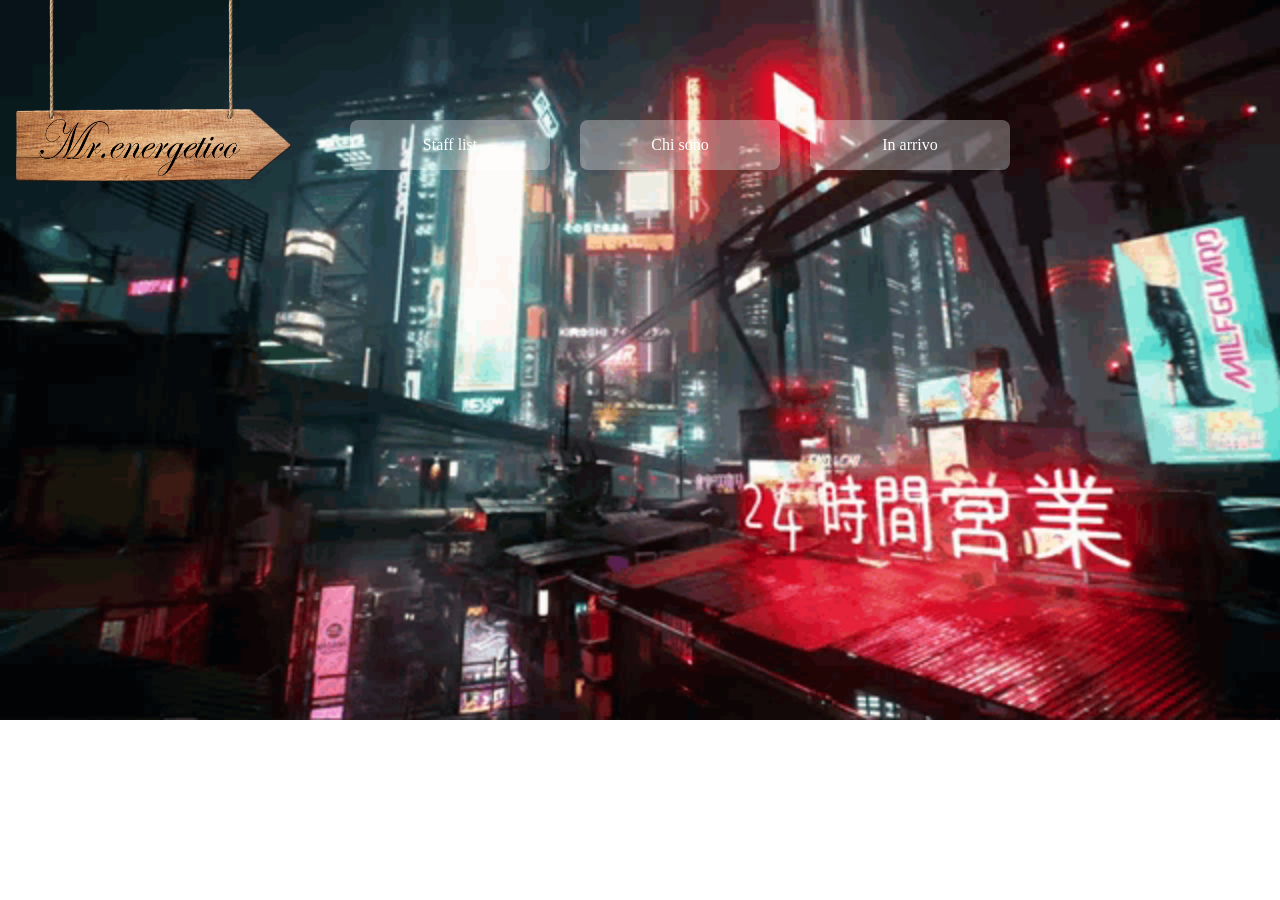
==== index.html @ 01c93dca "1.1" ====
<!DOCTYPE html>
<html lang="en">
<head>
    <meta charset="UTF-8">
    <meta http-equiv="X-UA-Compatible" content="IE=edge">
    <meta name="viewport" content="width=device-width, initial-scale=1.0">
    <link rel="stylesheet" href="./css/home.css">
    <title>Mr.energetico</title>
</head>
<body>
<section class="my-name">    
    <img src="./img/cartello/cartello_preview_rev_1.png" alt="cartello" class="cartello">

</section>
<div id="button1" onclick="document.location='./pagine/staffList.html'">Staff list</div>
<div id="button2" onclick="document.location='./pagine/chiSono.html'">Chi sono</div>
<div id="button3">In arrivo</div>

</body>
</html>
---- css/home.css ----
* {
    padding: 0;
    margin: 0;
    font-family: 'Itim', cursive;
}
body {
	background-image: url("../img/sfondi/sfondo1.gif");
 	background-repeat:no-repeat;
	background-size:cover;
} 
.cartello{
    height: 200px;
    width: 300px;
}

#button1 {
    background-color: rgba(255,255,255,0.3);
    color: white;
    width: 200px;
    height: 50px;
    padding: 400px, 400px;
    top: 120px;
    left: 350px;
    position:absolute;
    cursor: pointer;
    align-items: center;
    text-align: center;
    display: flex;
    justify-content: center;
    justify-items: center;
    border-radius: 8px;
}
#button1:hover {
    transform: scale(1.2);
    background-color: rgba(255,255,255,0.3);
}
#button1:active {
    transform: scale(1.1);
    background-color: rgba(255,255,255,0.3);
}

#button2 {
    background-color: rgba(255,255,255,0.3);
    color: white;
    width: 200px;
    height: 50px;
    padding: 400px, 400px;
    top: 120px;
    left: 580px;
    position:absolute;
    cursor: pointer;
    align-items: center;
    text-align: center;
    display: flex;
    justify-content: center;
    justify-items: center;
    border-radius: 8px;
}
#button2:hover {
    transform: scale(1.2);
    background-color: rgba(255,255,255,0.3);
}
#button2:active {
    transform: scale(1.1);
    background-color: rgba(255,255,255,0.3);
}

#button3 {
    background-color: rgba(255,255,255,0.3);
    color: white;
    width: 200px;
    height: 50px;
    padding: 400px, 400px;
    top: 120px;
    left: 810px;
    position:absolute;
    cursor: pointer;
    align-items: center;
    text-align: center;
    display: flex;
    justify-content: center;
    justify-items: center;
    border-radius: 8px;
}
#button3:hover {
    transform: scale(1.2);
    background-color: rgba(255,255,255,0.3);
}
#button3:active {
    transform: scale(1.1);
    background-color: rgba(255,255,255,0.3);
}
.typewrite {
    padding-bottom: 2%;
    display: block;
    align-items: center;
    text-align: left;
    font-size: 50px;
    color: #9e9d9d;
    font-weight: 900;
    text-transform: uppercase;
}
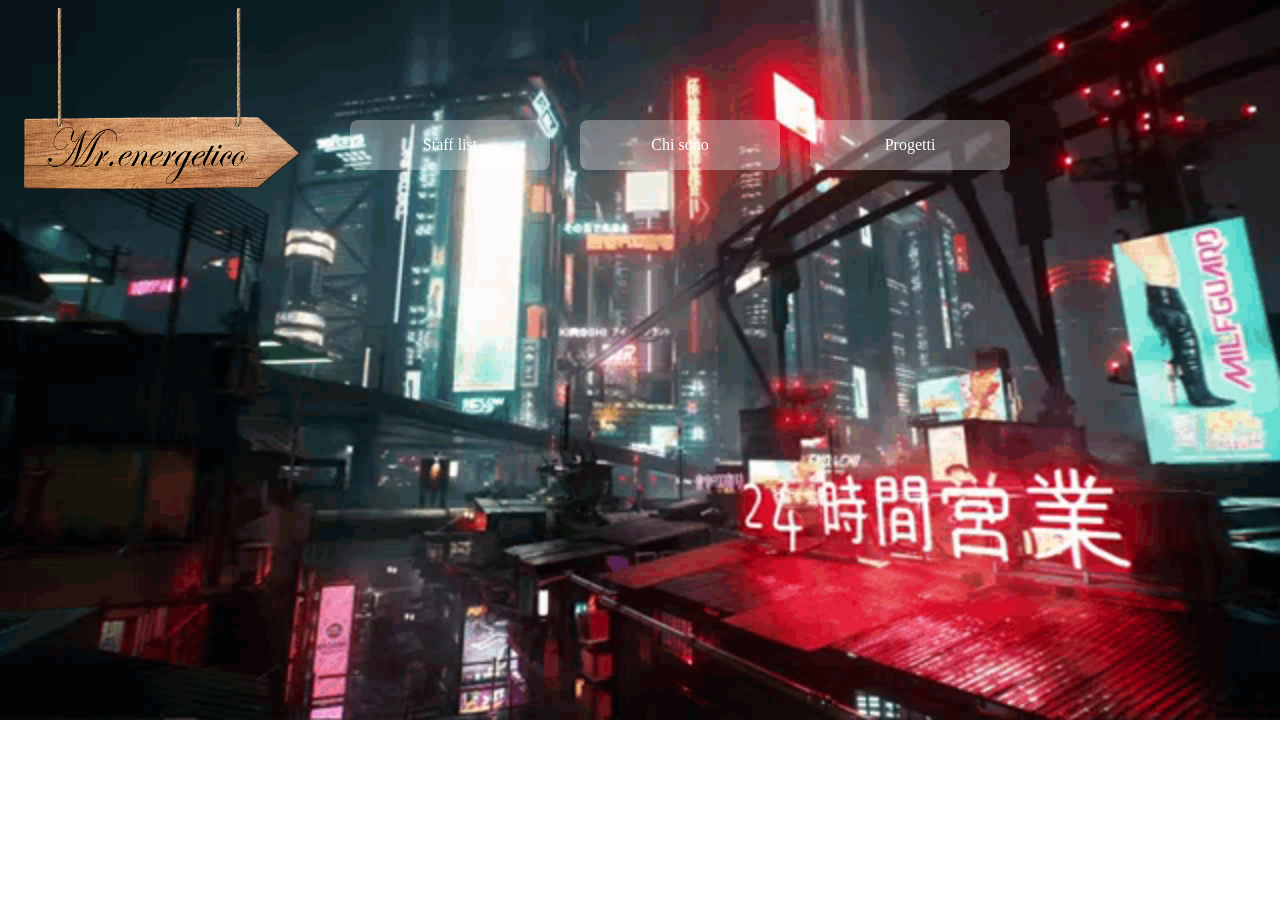
==== commit 8ca0b517: "1.4 Aggiunti i **PROGETTI**" ====
--- a/index.html
+++ b/index.html
@@ -14,7 +14,7 @@
 </section>
 <div id="button1" onclick="document.location='./pagine/staffList.html'">Staff list</div>
 <div id="button2" onclick="document.location='./pagine/chiSono.html'">Chi sono</div>
-<div id="button3">In arrivo</div>
+<div id="button3" onclick="document.location='./pagine/Progetti.html'">Progetti</div>
 
 </body>
 </html>
--- a/css/home.css
+++ b/css/home.css
@@ -1,8 +1,3 @@
-* {
-    padding: 0;
-    margin: 0;
-    font-family: 'Itim', cursive;
-}
 body {
 	background-image: url("../img/sfondi/sfondo1.gif");
  	background-repeat:no-repeat;
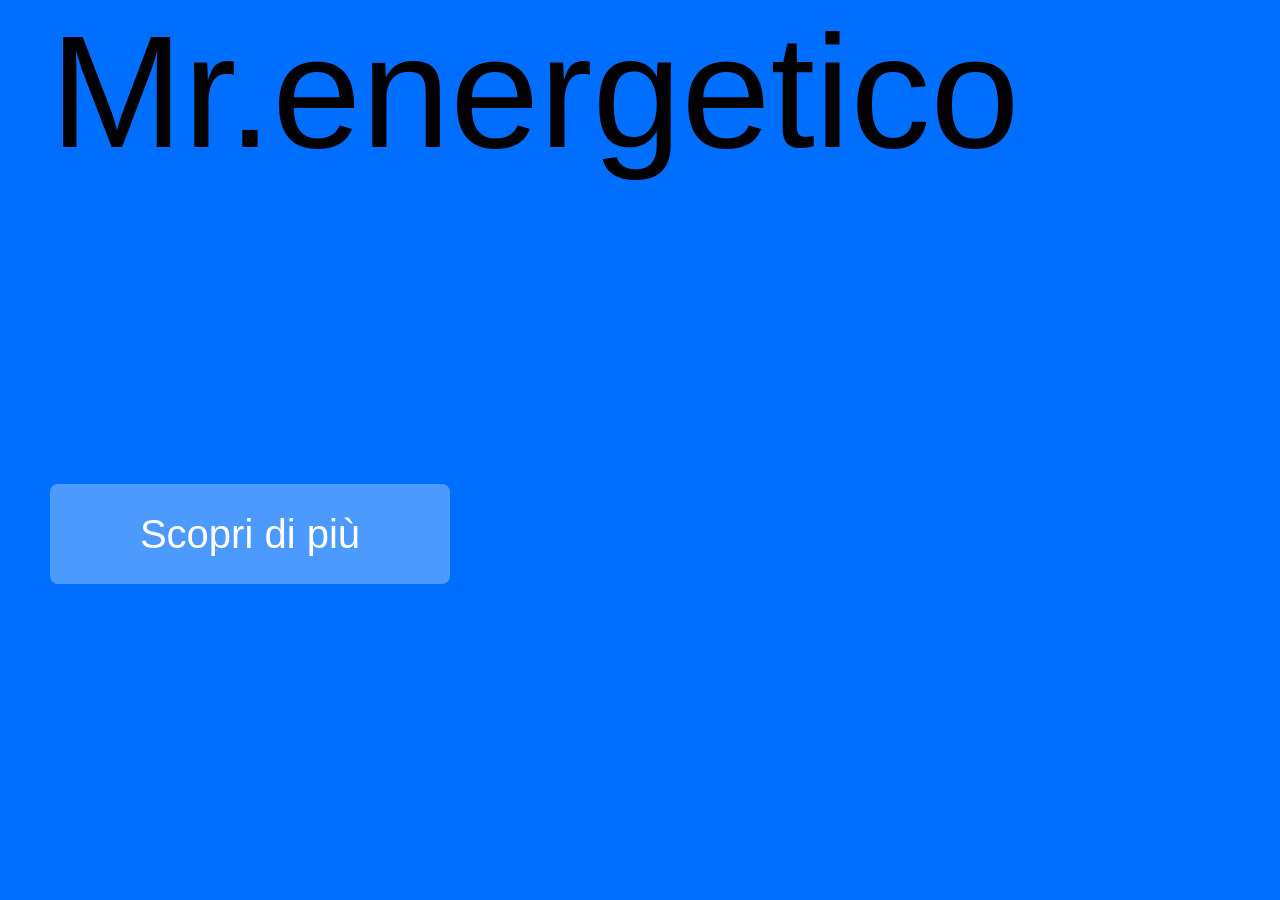
==== commit f4f26314: "Change all" ====
--- a/index.html
+++ b/index.html
@@ -4,17 +4,12 @@
     <meta charset="UTF-8">
     <meta http-equiv="X-UA-Compatible" content="IE=edge">
     <meta name="viewport" content="width=device-width, initial-scale=1.0">
-    <link rel="stylesheet" href="./css/home.css">
+    <link rel="stylesheet" type="text/css" href="./css/style.css">
+    <link rel="icon" href="./img/folder.png" type="image/png">
     <title>Mr.energetico</title>
 </head>
 <body>
-<section class="my-name">    
-    <img src="./img/cartello/cartello_preview_rev_1.png" alt="cartello" class="cartello">
-
-</section>
-<div id="button1" onclick="document.location='./pagine/staffList.html'">Staff list</div>
-<div id="button2" onclick="document.location='./pagine/chiSono.html'">Chi sono</div>
-<div id="button3" onclick="document.location='./pagine/Progetti.html'">Progetti</div>
-
+<div class="title" style="margin-left: 50px;">Mr.energetico</div>
+<div id="button1" style="margin-left: 50px; margin-top: 300px;" onclick="document.location='./page/home.html'">Scopri di più</div>
 </body>
 </html>
--- a/css/style.css
+++ b/css/style.css
@@ -0,0 +1,37 @@
+* {
+    padding: 0;
+    margin: 0;
+}
+body{
+    background-color: rgb(0, 110, 255);
+}
+.title {
+    color: black;
+    font-family: 'Roboto', sans-serif;
+    font-size: 1000%;
+}
+
+#button1 {
+    background-color: rgba(255,255,255,0.3);
+    color: white;
+    width: 400px;
+    height: 100px;
+    position:absolute;
+    cursor: pointer;
+    align-items: center;
+    text-align: center;
+    display: flex;
+    justify-content: center;
+    justify-items: center;
+    border-radius: 8px;
+    font-family: 'Roboto', sans-serif;
+    font-size: 40px;
+}
+#button1:hover {
+    transform: scale(1.2);
+    background-color: rgba(255,255,255,0.3);
+}
+#button1:active {
+    transform: scale(1.1);
+    background-color: rgba(255,255,255,0.3);
+}
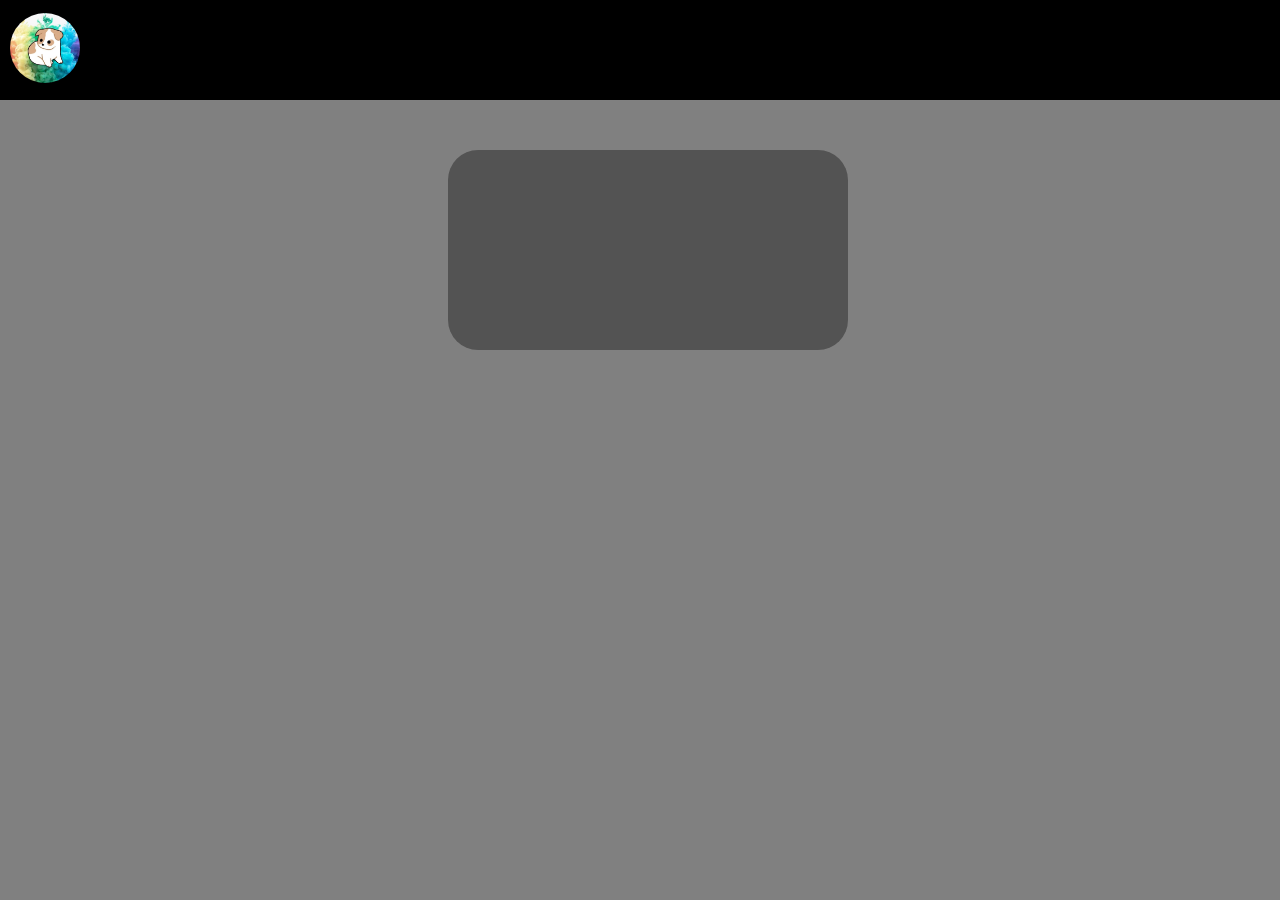
==== commit 9a1e0d46: "New site (Alpha)" ====
--- a/index.html
+++ b/index.html
@@ -4,12 +4,15 @@
     <meta charset="UTF-8">
     <meta http-equiv="X-UA-Compatible" content="IE=edge">
     <meta name="viewport" content="width=device-width, initial-scale=1.0">
-    <link rel="stylesheet" type="text/css" href="./css/style.css">
-    <link rel="icon" href="./img/folder.png" type="image/png">
-    <title>Mr.energetico</title>
+    <link type="text/css" rel="stylesheet" href="./src/css/style.css">
+    <script src="./src/scripts/script.js"></script>
+    <title>Document</title>
 </head>
 <body>
-<div class="title" style="margin-left: 50px;">Mr.energetico</div>
-<div id="button1" style="margin-left: 50px; margin-top: 300px;" onclick="document.location='./page/home.html'">Scopri di più</div>
+<div class="navbar">
+    <img src="normale.jpg" alt="profilo" style="border-radius: 50%; margin-top: 13px; margin-left: 10px;" height="70%" onclick="openSite('https:/\\/discord.com/channels/@me/932040251789148180')"></img>
+    <div class="name">Mr.energetico   .</div>
+</div>
+<div class="section"></div>
 </body>
 </html>
--- a/src/css/style.css
+++ b/src/css/style.css
@@ -0,0 +1,38 @@
+* {
+    background-color: gray;
+    padding: 0px;
+    margin: 0px;
+}
+
+.navbar{
+background-color: black;
+height: 100px;
+display: flex;
+padding: 0px;
+}
+
+.name{
+    font-family: 'Roboto', sans-serif;
+    background-color: black;
+    font-size: 60px;
+    margin-top: 13px ;
+    padding-left: 50px;
+    animation: colorname 5s infinite;
+}
+
+@keyframes colorname {
+    0% {color: rgb(51,153,255)}
+    25% {color: rgb(143,206,0)}
+    50% {color: rgb(255,165,0)}
+    90%{color: rgb(106,50,159)}
+    100% {color: rgb(51,153,255)}
+}
+
+.section{
+    height: 200px;
+    width: 400px;
+    background-color: rgb(83, 83, 83);
+    margin-top: 50px;
+    margin-left: 35%;
+    border-radius: 30px;
+}
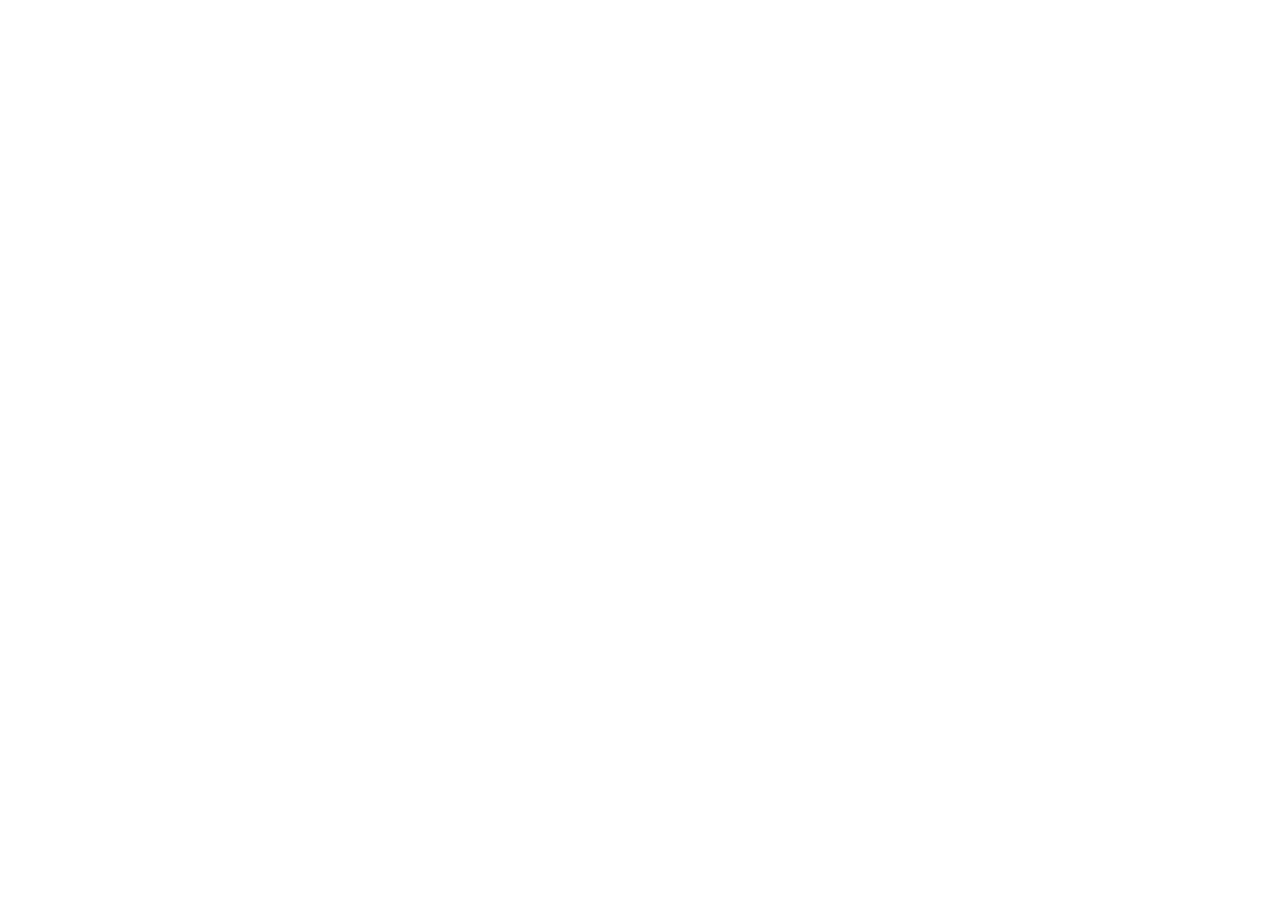
==== commit 88e6ec55: "test" ====
--- a/index.html
+++ b/index.html
@@ -4,15 +4,14 @@
     <meta charset="UTF-8">
     <meta http-equiv="X-UA-Compatible" content="IE=edge">
     <meta name="viewport" content="width=device-width, initial-scale=1.0">
-    <link type="text/css" rel="stylesheet" href="./src/css/style.css">
-    <script src="./src/scripts/script.js"></script>
     <title>Document</title>
 </head>
 <body>
-<div class="navbar">
-    <img src="normale.jpg" alt="profilo" style="border-radius: 50%; margin-top: 13px; margin-left: 10px;" height="70%" onclick="openSite('https:/\\/discord.com/channels/@me/932040251789148180')"></img>
-    <div class="name">Mr.energetico   .</div>
-</div>
-<div class="section"></div>
+    <script src="https://cdn.jsdelivr.net/npm/@widgetbot/crate@3" async defer style="width: max-content, height : max-content">
+        new Crate({
+          server: '1037641292261376050',
+          channel: '1037675999543951430',
+        })
+      </script>
 </body>
 </html>
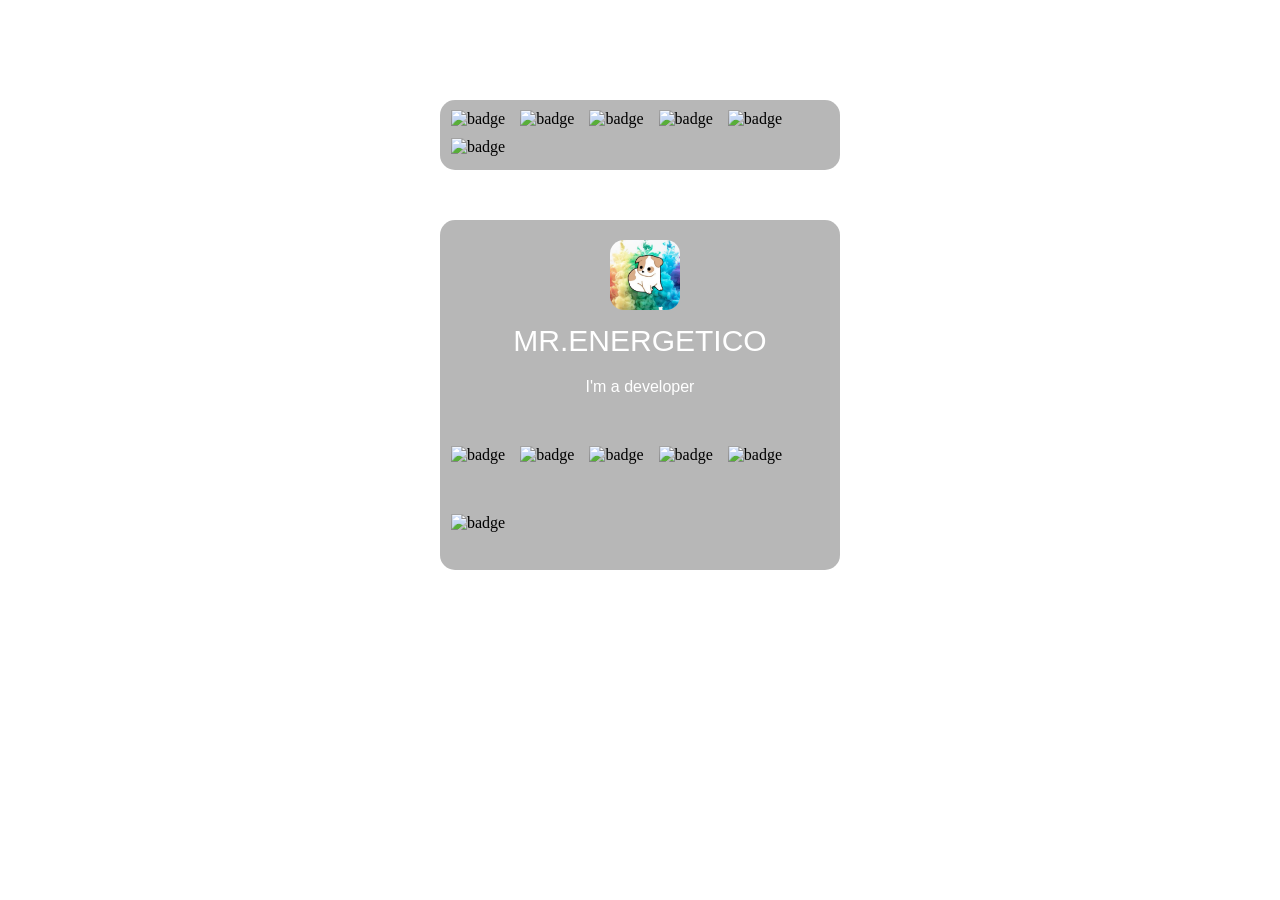
==== commit 5eeef84d: "Add files via upload" ====
--- a/index.html
+++ b/index.html
@@ -1,17 +1,44 @@
-<!DOCTYPE html>
-<html lang="en">
-<head>
-    <meta charset="UTF-8">
-    <meta http-equiv="X-UA-Compatible" content="IE=edge">
-    <meta name="viewport" content="width=device-width, initial-scale=1.0">
-    <title>Document</title>
-</head>
-<body>
-    <script src="https://cdn.jsdelivr.net/npm/@widgetbot/crate@3" async defer style="width: max-content, height : max-content">
-        new Crate({
-          server: '1037641292261376050',
-          channel: '1037675999543951430',
-        })
-      </script>
-</body>
+<!DOCTYPE html>
+<html lang="en">
+<head>
+    <meta charset="UTF-8">
+    <meta name="viewport" content="width=device-width, initial-scale=1.0">
+    <link rel="stylesheet" href="./style.css">
+    <script src="./script.js"></script>
+    <title>MR.ENERGETICO</title>
+</head>
+<body>
+        <div class="boxBadge">
+            <img src="./badge/badge1.png" alt="badge" class="badge" >
+            <img src="./badge/badge2.png" alt="badge" class="badge" >
+            <img src="./badge/badge3.png" alt="badge" class="badge" >
+            <img src="./badge/badge4.png" alt="badge" class="badge" >
+            <img src="./badge/badge5.png" alt="badge" class="badge" >
+            <img src="./badge/badge6.png" alt="badge" class="badge" >
+
+        </div>
+
+
+        <div class="boxProfile">
+            <img src="./logo.png" alt="me" id="image">
+
+            <div class="userName">MR.ENERGETICO</div>
+
+            <div class="userDescription">I'm a developer</div>
+            
+            
+            <img src="./logo/pizza.png" alt="badge" id="link"  onclick="openWebSite('https:/\\/top.gg/bot/1136771467573469235')">
+            
+            <img src="./logo/git.png" alt="badge" id="link"  onclick="openWebSite('https:/\\/github.com/MrEnergetico')">
+
+            <img src="./logo/git.png" alt="badge" id="link"  onclick="openWebSite('https:\/\/www.google.com')">
+
+            <img src="./logo/tv.png" alt="badge" id="link"  onclick="openWebSite('https:\/\/www.google.com')">
+
+            <img src="./logo/ex.png" alt="badge" id="link"  onclick="openWebSite('https:\/\/www.google.com')">
+
+            <img src="./logo/ex.png" alt="badge" id="link"  onclick="openWebSite('https:\/\/www.google.com')"> 
+
+        </div>
+</body>
 </html>
--- a/style.css
+++ b/style.css
@@ -0,0 +1,282 @@
+/* Stili per schermi più piccoli, come i dispositivi mobili */
+@media only screen and (max-width: 600px) {
+    * {
+        margin: 0;
+        padding: 0;
+    }
+    
+    body {
+        background-image: url("https://assetsio.gnwcdn.com/digitalfoundry-2020-cyberpunk-2077-high-end-pc-tech-analysis-1607620712399.jpg?width=1200&height=1200&fit=bounds&quality=70&format=jpg&auto=webp");
+        background-repeat: no-repeat;
+        background-size: cover;
+        background-attachment: fixed;
+    }
+    
+    .boxBadge  {
+        width: 320px;
+        height: 50px;
+        background-color: rgba(17, 17, 17, 0.3);
+        backdrop-filter: blur(10px);
+        margin-top: 50px;
+        margin-left: calc(50% - 160px);
+        border-radius: 15px;
+        opacity: 1;
+    }
+    
+    .badge{
+        width: 30px;
+        height: 30px;
+        margin-top: 10px;
+        margin-left: 16px;
+    }
+    
+    .boxProfile {
+        width: 320px;
+        height: 350px;
+        background-color: rgba(17, 17, 17, 0.3);
+        backdrop-filter: blur(10px);
+        margin-top: 30px;
+        margin-left: calc(50% - 160px);
+        border-radius: 15px;
+        opacity: 1;
+        
+    }
+    
+    #image {
+        width: 70px;
+        height: 70px;
+        border-radius: 20%;
+        margin-top: 20px;
+        margin-left: 120px;
+    }
+    
+    #image:hover{
+        transition: all 3s ;
+        border-radius: 100%;
+    }
+    
+    .userName{
+        font-size: 20px;
+        color: white;
+        margin-top: 20px;
+        margin-left: 10px;
+        margin-right: 10px;
+        text-align: center;
+        font-family: "Roboto", sans-serif;
+        font-weight: 100;
+        font-style: normal;
+        position: static;
+    }
+    
+    .userDescription {
+        color: white;
+        margin-top: 20px;
+        margin-left: 10px;
+        margin-right: 10px;
+        font-family: "Roboto", sans-serif;
+        text-align: center;
+        font-weight: 70;
+        font-style: normal;
+        position: static;
+    }
+    
+    #link {
+        width: 30px;
+        height: 30px;
+        margin-top: 50px;
+        margin-left: 16px;
+    }
+    
+    #link:hover {
+        transform: scale(1.2);
+    }
+  }
+  
+  
+  /* Stili per schermi di dimensioni medie, come i tablet */
+  @media only screen and (min-width: 601px) and (max-width: 1024px) {
+    * {
+        margin: 0;
+        padding: 0;
+    }
+    
+    body {
+        background-image: url("https://assetsio.gnwcdn.com/digitalfoundry-2020-cyberpunk-2077-high-end-pc-tech-analysis-1607620712399.jpg?width=1200&height=1200&fit=bounds&quality=70&format=jpg&auto=webp");
+        background-repeat: no-repeat;
+        background-size: cover;
+        background-attachment: fixed;
+    }
+    
+    .boxBadge  {
+        width: 400px;
+        height: 70px;
+        background-color: rgba(17, 17, 17, 0.3);
+        backdrop-filter: blur(10px);
+        margin-top: 50px;
+        margin-left: calc(50% - 200px);
+        border-radius: 15px;
+        opacity: 1;
+    }
+    
+    .badge{
+        width: 50px;
+        height: 50px;
+        margin-top: 10px;
+        margin-left: 11px;
+    }
+    
+    .boxProfile {
+        width: 400px;
+        height: 350px;
+        background-color: rgba(17, 17, 17, 0.3);
+        backdrop-filter: blur(10px);
+        margin-top: 30px;
+        margin-left: calc(50% - 200px);
+        border-radius: 15px;
+        opacity: 1;
+        
+    }
+    
+    #image {
+        width: 70px;
+        height: 70px;
+        border-radius: 20%;
+        margin-top: 20px;
+        margin-left: 160px;
+    }
+    
+    #image:hover{
+        transition: all 3s ;
+        border-radius: 100%;
+    }
+    
+    .userName{
+        font-size: 20px;
+        color: white;
+        margin-top: 20px;
+        margin-left: 10px;
+        margin-right: 10px;
+        text-align: center;
+        font-family: "Roboto", sans-serif;
+        font-weight: 100;
+        font-style: normal;
+        position: static;
+    }
+    
+    .userDescription {
+        color: white;
+        margin-top: 20px;
+        margin-left: 10px;
+        margin-right: 10px;
+        font-family: "Roboto", sans-serif;
+        text-align: center;
+        font-weight: 70;
+        font-style: normal;
+        position: static;
+    }
+    
+    #link {
+        width: 50px;
+        height: 50px;
+        margin-top: 50px;
+        margin-left: 11px;
+    }
+    
+    #link:hover {
+        transform: scale(1.2);
+    }
+  }
+  
+  @media only screen and (min-width: 1025px) {
+    * {
+        margin: 0;
+        padding: 0;
+    }
+    
+    body {
+        background-image: url("https://assetsio.gnwcdn.com/digitalfoundry-2020-cyberpunk-2077-high-end-pc-tech-analysis-1607620712399.jpg?width=1200&height=1200&fit=bounds&quality=70&format=jpg&auto=webp");
+        background-repeat: no-repeat;
+        background-size: cover;
+        background-attachment: fixed;
+    }
+    
+    .boxBadge  {
+        width: 400px;
+        height: 70px;
+        background-color: rgba(17, 17, 17, 0.3);
+        backdrop-filter: blur(10px);
+        margin-top: 100px;
+        margin-left: calc(50% - 200px);
+        border-radius: 15px;
+        opacity: 1;
+    }
+    
+    .badge{
+        width: 50px;
+        height: 50px;
+        margin-top: 10px;
+        margin-left: 11px;
+    }
+    
+    .boxProfile {
+        width: 400px;
+        height: 350px;
+        background-color: rgba(17, 17, 17, 0.3);
+        backdrop-filter: blur(10px);
+        margin-top: 50px;
+        margin-left: calc(50% - 200px);
+        border-radius: 15px;
+        opacity: 1;
+        
+    }
+    
+    #image {
+        width: 70px;
+        height: 70px;
+        border-radius: 20%;
+        margin-top: 20px;
+        margin-left: 170px;
+    }
+    
+    #image:hover{
+        transition: all 3s ;
+        border-radius: 100%;
+    }
+    
+    .userName{
+        font-size: 30px;
+        color: white;
+        margin-top: 10px;
+        margin-left: 10px;
+        margin-right: 10px;
+        text-align: center;
+        font-family: "Roboto", sans-serif;
+        font-weight: 100;
+        font-style: normal;
+        position: static;
+    }
+    
+    .userDescription {
+        color: white;
+        margin-top: 20px;
+        margin-left: 10px;
+        margin-right: 10px;
+        font-family: "Roboto", sans-serif;
+        text-align: center;
+        font-weight: 70;
+        font-style: normal;
+        position: static;
+    }
+    
+    #link {
+        width: 50px;
+        height: 50px;
+        margin-top: 50px;
+        margin-left: 11px;
+    }
+    
+    #link:hover {
+        transform: scale(1.2);
+    }
+  }
+  
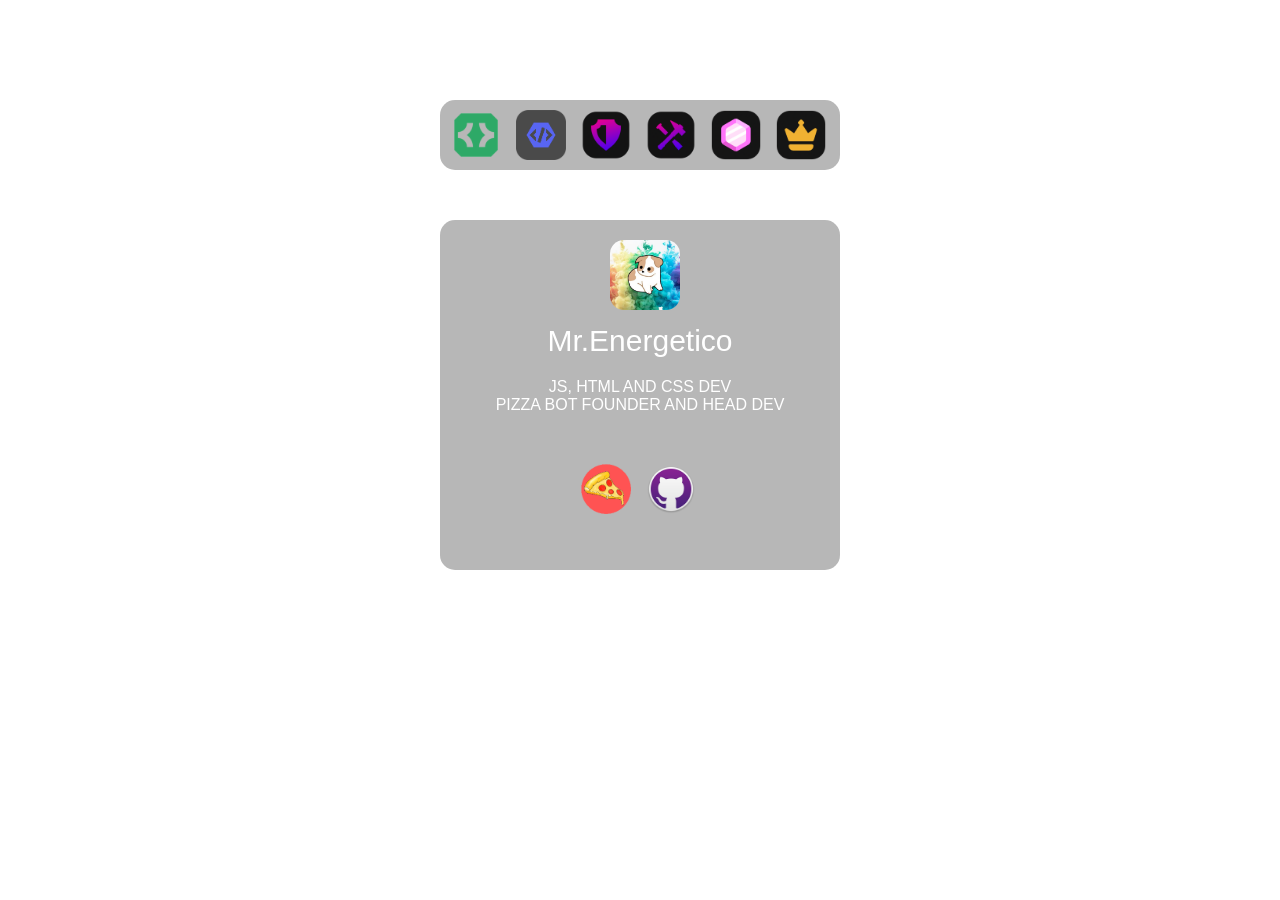
==== commit 3add786a: "my profile page on html | responsive" ====
--- a/index.html
+++ b/index.html
@@ -22,22 +22,22 @@
         <div class="boxProfile">
             <img src="./logo.png" alt="me" id="image">
 
-            <div class="userName">MR.ENERGETICO</div>
+            <div class="userName">Mr.Energetico</div>
 
-            <div class="userDescription">I'm a developer</div>
+            <div class="userDescription">JS, HTML AND CSS DEV <br> PIZZA BOT FOUNDER AND HEAD DEV</div>
             
-            
+
+            <img src="[data-uri]" alt="badge" id="link" >
+
+            <img src="[data-uri]" alt="badge" id="link" >
+
             <img src="./logo/pizza.png" alt="badge" id="link"  onclick="openWebSite('https:/\\/top.gg/bot/1136771467573469235')">
             
             <img src="./logo/git.png" alt="badge" id="link"  onclick="openWebSite('https:/\\/github.com/MrEnergetico')">
+            
+            <img src="[data-uri]" alt="badge" id="link" >
 
-            <img src="./logo/git.png" alt="badge" id="link"  onclick="openWebSite('https:\/\/www.google.com')">
-
-            <img src="./logo/tv.png" alt="badge" id="link"  onclick="openWebSite('https:\/\/www.google.com')">
-
-            <img src="./logo/ex.png" alt="badge" id="link"  onclick="openWebSite('https:\/\/www.google.com')">
-
-            <img src="./logo/ex.png" alt="badge" id="link"  onclick="openWebSite('https:\/\/www.google.com')"> 
+            <img src="[data-uri]" alt="badge" id="link" >
 
         </div>
 </body>
